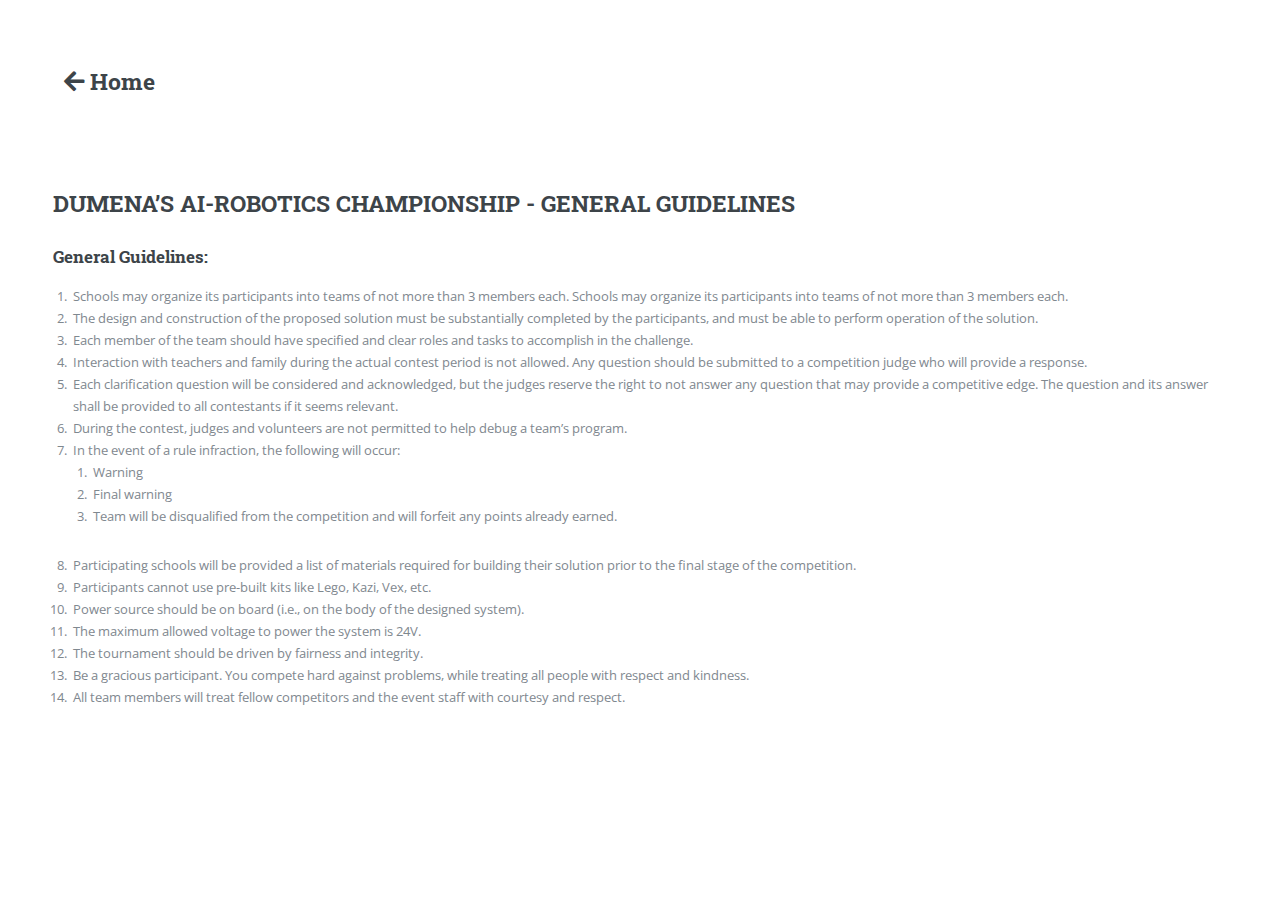
==== guidelines.html @ 5a7e819f "Add: Logo,instructions page, design," ====
<!DOCTYPE HTML>
<!--
	Editorial by HTML5 UP
	html5up.net | @ajlkn
	Free for personal and commercial use under the CCA 3.0 license (html5up.net/license)
-->
<html>
	<head>
		<title>Instructions</title>
		<meta charset="utf-8" />
		<meta name="viewport" content="width=device-width, initial-scale=1, user-scalable=no" />
		<link rel="stylesheet" href="assets/css/main.css" />
	</head>
	<body class="is-preload">

		<!-- Wrapper -->
			<div id="wrapper">

				<!-- Main -->
					<div id="main">
                        <a href="index.html"><h2 style="padding: 5%;"> <i class="fa fa-arrow-left" aria-hidden="true"></i>
                            Home </h2> </a>
						<div class="inner">

                            <h2> DUMENA’S AI-ROBOTICS CHAMPIONSHIP - GENERAL GUIDELINES </h2>

                            <h3> General Guidelines: </h3>

                            <ol>
                                <li>                            Schools may organize its participants into teams of not more than 3 members each.
                                    Schools may organize its participants into teams of not more than 3 members each.
                                </li>
                                <li>The design and construction of the proposed solution must be substantially completed by the participants, and must be able to perform operation of the solution.</li>
                                <li>                            Each member of the team should have specified and clear roles and tasks to accomplish in the challenge.</li>
                                <li>                            Interaction with teachers and family during the actual contest period is not allowed. Any question should be submitted to a competition judge who will provide a response.</li>
                                <li>                            Each clarification question will be considered and acknowledged, but the judges reserve the right to not answer any question that may provide a competitive edge. The question and its answer shall be provided to all contestants if it seems relevant.</li>
                                <li>                            During the contest, judges and volunteers are not permitted to help debug a team’s program.</li>
                                <li>In the event of a rule infraction, the following will occur:
<ol>
                                    <li>                            Warning</li>
                                    <li>                            Final warning</li>
                                    <li>                            Team will be disqualified from the competition and will forfeit any points already earned.</li>
</ol>

                                </li>
                                <li>                                Participating schools will be provided a list of materials required for building their solution prior to the final stage of the competition.</li>
                                <li>                                         Participants cannot use pre-built kits like Lego, Kazi, Vex, etc.</li>
                                <li>                                        Power source should be on board (i.e., on the body of the designed system).</li>
                                <li>                                        The maximum allowed voltage to power the system is 24V.</li>
                                <li>                                        The tournament should be driven by fairness and integrity.</li>
                                <li>                            Be a gracious participant. You compete hard against problems, while treating all people with respect and kindness.</li>
                                <li>                            All team members will treat fellow competitors and the event staff with courtesy and respect.</li>
                            </ol>


						</div>
					</div>


			</div>

		<!-- Scripts -->
			<script src="assets/js/jquery.min.js"></script>
			<script src="assets/js/browser.min.js"></script>
			<script src="assets/js/breakpoints.min.js"></script>
			<script src="assets/js/util.js"></script>
			<script src="assets/js/main.js"></script>

	</body>
</html>
---- assets/css/main.css ----
@import url(fontawesome-all.min.css);
@import url("https://fonts.googleapis.com/css?family=Open+Sans:400,600,400italic,600italic|Roboto+Slab:400,700");
/*
	Editorial by HTML5 UP
	html5up.net | @ajlkn
	Free for personal and commercial use under the CCA 3.0 license (html5up.net/license)
*/
html, body, div, span, applet, object,
iframe, h1, h2, h3, h4, h5, h6, p, blockquote,
pre, a, abbr, acronym, address, big, cite,
code, del, dfn, em, img, ins, kbd, q, s, samp,
small, strike, strong, sub, sup, tt, var, b,
u, i, center, dl, dt, dd, ol, ul, li, fieldset,
form, label, legend, table, caption, tbody,
tfoot, thead, tr, th, td, article, aside,
canvas, details, embed, figure, figcaption,
footer, header, hgroup, menu, nav, output, ruby,
section, summary, time, mark, audio, video {
  margin: 0;
  padding: 0;
  border: 0;
  font-size: 100%;
  font: inherit;
  vertical-align: baseline; }

article, aside, details, figcaption, figure,
footer, header, hgroup, menu, nav, section {
  display: block; }

body {
  line-height: 1; }

ol, ul {
  list-style: none; }

blockquote, q {
  quotes: none; }
  blockquote:before, blockquote:after, q:before, q:after {
    content: '';
    content: none; }

table {
  border-collapse: collapse;
  border-spacing: 0; }

body {
  -webkit-text-size-adjust: none; }

mark {
  background-color: transparent;
  color: inherit; }

input::-moz-focus-inner {
  border: 0;
  padding: 0; }

input, select, textarea {
  -moz-appearance: none;
  -webkit-appearance: none;
  -ms-appearance: none;
  appearance: none; }

/* Basic */
@-ms-viewport {
  width: device-width; }

body {
  -ms-overflow-style: scrollbar; }

@media screen and (max-width: 480px) {
  html, body {
    min-width: 320px; } }

html {
  box-sizing: border-box; }

*, *:before, *:after {
  box-sizing: inherit; }

body {
  background: #ffffff; }
  body.is-preload *, body.is-preload *:before, body.is-preload *:after, body.is-resizing *, body.is-resizing *:before, body.is-resizing *:after {
    -moz-animation: none !important;
    -webkit-animation: none !important;
    -ms-animation: none !important;
    animation: none !important;
    -moz-transition: none !important;
    -webkit-transition: none !important;
    -ms-transition: none !important;
    transition: none !important; }

/* Type */
body, input, select, textarea {
  color: #7f888f;
  font-family: "Open Sans", sans-serif;
  font-size: 13pt;
  font-weight: 400;
  line-height: 1.65; }
  @media screen and (max-width: 1680px) {
    body, input, select, textarea {
      font-size: 11pt; } }
  @media screen and (max-width: 1280px) {
    body, input, select, textarea {
      font-size: 10pt; } }
  @media screen and (max-width: 360px) {
    body, input, select, textarea {
      font-size: 9pt; } }

a {
  -moz-transition: color 0.2s ease-in-out, border-bottom-color 0.2s ease-in-out;
  -webkit-transition: color 0.2s ease-in-out, border-bottom-color 0.2s ease-in-out;
  -ms-transition: color 0.2s ease-in-out, border-bottom-color 0.2s ease-in-out;
  transition: color 0.2s ease-in-out, border-bottom-color 0.2s ease-in-out;
  border-bottom: dotted 1px;
  color: #f56a6a;
  text-decoration: none; }
  a:hover {
    border-bottom-color: #f56a6a;
    color: #f56a6a !important; }
    a:hover strong {
      color: inherit; }

strong, b {
  color: #3d4449;
  font-weight: 600; }

em, i {
  font-style: italic; }

p {
  margin: 0 0 2em 0; }

h1, h2, h3, h4, h5, h6 {
  color: #3d4449;
  font-family: "Roboto Slab", serif;
  font-weight: 700;
  line-height: 1.5;
  margin: 0 0 1em 0; }
  h1 a, h2 a, h3 a, h4 a, h5 a, h6 a {
    color: inherit;
    text-decoration: none;
    border-bottom: 0; }

h1 {
  font-size: 4em;
  margin: 0 0 0.5em 0;
  line-height: 1.3; }

h2 {
  font-size: 1.75em; }

h3 {
  font-size: 1.25em; }

h4 {
  font-size: 1.1em; }

h5 {
  font-size: 0.9em; }

h6 {
  font-size: 0.7em; }

@media screen and (max-width: 1680px) {
  h1 {
    font-size: 3.5em; } }

@media screen and (max-width: 980px) {
  h1 {
    font-size: 3.25em; } }

@media screen and (max-width: 736px) {
  h1 {
    font-size: 2em;
    line-height: 1.4; }
  h2 {
    font-size: 1.5em; } }

sub {
  font-size: 0.8em;
  position: relative;
  top: 0.5em; }

sup {
  font-size: 0.8em;
  position: relative;
  top: -0.5em; }

blockquote {
  border-left: solid 3px rgba(210, 215, 217, 0.75);
  font-style: italic;
  margin: 0 0 2em 0;
  padding: 0.5em 0 0.5em 2em; }

code {
  background: rgba(230, 235, 237, 0.25);
  border-radius: 0.375em;
  border: solid 1px rgba(210, 215, 217, 0.75);
  font-family: "Courier New", monospace;
  font-size: 0.9em;
  margin: 0 0.25em;
  padding: 0.25em 0.65em; }

pre {
  -webkit-overflow-scrolling: touch;
  font-family: "Courier New", monospace;
  font-size: 0.9em;
  margin: 0 0 2em 0; }
  pre code {
    display: block;
    line-height: 1.75;
    padding: 1em 1.5em;
    overflow-x: auto; }

hr {
  border: 0;
  border-bottom: solid 1px rgba(210, 215, 217, 0.75);
  margin: 2em 0; }
  hr.major {
    margin: 3em 0; }

.align-left {
  text-align: left; }

.align-center {
  text-align: center; }

.align-right {
  text-align: right; }

/* Row */
.row {
  display: flex;
  flex-wrap: wrap;
  box-sizing: border-box;
  align-items: stretch; }
  .row > * {
    box-sizing: border-box; }
  .row.gtr-uniform > * > :last-child {
    margin-bottom: 0; }
  .row.aln-left {
    justify-content: flex-start; }
  .row.aln-center {
    justify-content: center; }
  .row.aln-right {
    justify-content: flex-end; }
  .row.aln-top {
    align-items: flex-start; }
  .row.aln-middle {
    align-items: center; }
  .row.aln-bottom {
    align-items: flex-end; }
  .row > .imp {
    order: -1; }
  .row > .col-1 {
    width: 8.33333%; }
  .row > .off-1 {
    margin-left: 8.33333%; }
  .row > .col-2 {
    width: 16.66667%; }
  .row > .off-2 {
    margin-left: 16.66667%; }
  .row > .col-3 {
    width: 25%; }
  .row > .off-3 {
    margin-left: 25%; }
  .row > .col-4 {
    width: 33.33333%; }
  .row > .off-4 {
    margin-left: 33.33333%; }
  .row > .col-5 {
    width: 41.66667%; }
  .row > .off-5 {
    margin-left: 41.66667%; }
  .row > .col-6 {
    width: 50%; }
  .row > .off-6 {
    margin-left: 50%; }
  .row > .col-7 {
    width: 58.33333%; }
  .row > .off-7 {
    margin-left: 58.33333%; }
  .row > .col-8 {
    width: 66.66667%; }
  .row > .off-8 {
    margin-left: 66.66667%; }
  .row > .col-9 {
    width: 75%; }
  .row > .off-9 {
    margin-left: 75%; }
  .row > .col-10 {
    width: 83.33333%; }
  .row > .off-10 {
    margin-left: 83.33333%; }
  .row > .col-11 {
    width: 91.66667%; }
  .row > .off-11 {
    margin-left: 91.66667%; }
  .row > .col-12 {
    width: 100%; }
  .row > .off-12 {
    margin-left: 100%; }
  .row.gtr-0 {
    margin-top: 0;
    margin-left: 0em; }
    .row.gtr-0 > * {
      padding: 0 0 0 0em; }
    .row.gtr-0.gtr-uniform {
      margin-top: 0em; }
      .row.gtr-0.gtr-uniform > * {
        padding-top: 0em; }
  .row.gtr-25 {
    margin-top: 0;
    margin-left: -0.375em; }
    .row.gtr-25 > * {
      padding: 0 0 0 0.375em; }
    .row.gtr-25.gtr-uniform {
      margin-top: -0.375em; }
      .row.gtr-25.gtr-uniform > * {
        padding-top: 0.375em; }
  .row.gtr-50 {
    margin-top: 0;
    margin-left: -0.75em; }
    .row.gtr-50 > * {
      padding: 0 0 0 0.75em; }
    .row.gtr-50.gtr-uniform {
      margin-top: -0.75em; }
      .row.gtr-50.gtr-uniform > * {
        padding-top: 0.75em; }
  .row {
    margin-top: 0;
    margin-left: -1.5em; }
    .row > * {
      padding: 0 0 0 1.5em; }
    .row.gtr-uniform {
      margin-top: -1.5em; }
      .row.gtr-uniform > * {
        padding-top: 1.5em; }
  .row.gtr-150 {
    margin-top: 0;
    margin-left: -2.25em; }
    .row.gtr-150 > * {
      padding: 0 0 0 2.25em; }
    .row.gtr-150.gtr-uniform {
      margin-top: -2.25em; }
      .row.gtr-150.gtr-uniform > * {
        padding-top: 2.25em; }
  .row.gtr-200 {
    margin-top: 0;
    margin-left: -3em; }
    .row.gtr-200 > * {
      padding: 0 0 0 3em; }
    .row.gtr-200.gtr-uniform {
      margin-top: -3em; }
      .row.gtr-200.gtr-uniform > * {
        padding-top: 3em; }
  @media screen and (max-width: 1680px) {
    .row {
      display: flex;
      flex-wrap: wrap;
      box-sizing: border-box;
      align-items: stretch; }
      .row > * {
        box-sizing: border-box; }
      .row.gtr-uniform > * > :last-child {
        margin-bottom: 0; }
      .row.aln-left {
        justify-content: flex-start; }
      .row.aln-center {
        justify-content: center; }
      .row.aln-right {
        justify-content: flex-end; }
      .row.aln-top {
        align-items: flex-start; }
      .row.aln-middle {
        align-items: center; }
      .row.aln-bottom {
        align-items: flex-end; }
      .row > .imp-xlarge {
        order: -1; }
      .row > .col-1-xlarge {
        width: 8.33333%; }
      .row > .off-1-xlarge {
        margin-left: 8.33333%; }
      .row > .col-2-xlarge {
        width: 16.66667%; }
      .row > .off-2-xlarge {
        margin-left: 16.66667%; }
      .row > .col-3-xlarge {
        width: 25%; }
      .row > .off-3-xlarge {
        margin-left: 25%; }
      .row > .col-4-xlarge {
        width: 33.33333%; }
      .row > .off-4-xlarge {
        margin-left: 33.33333%; }
      .row > .col-5-xlarge {
        width: 41.66667%; }
      .row > .off-5-xlarge {
        margin-left: 41.66667%; }
      .row > .col-6-xlarge {
        width: 50%; }
      .row > .off-6-xlarge {
        margin-left: 50%; }
      .row > .col-7-xlarge {
        width: 58.33333%; }
      .row > .off-7-xlarge {
        margin-left: 58.33333%; }
      .row > .col-8-xlarge {
        width: 66.66667%; }
      .row > .off-8-xlarge {
        margin-left: 66.66667%; }
      .row > .col-9-xlarge {
        width: 75%; }
      .row > .off-9-xlarge {
        margin-left: 75%; }
      .row > .col-10-xlarge {
        width: 83.33333%; }
      .row > .off-10-xlarge {
        margin-left: 83.33333%; }
      .row > .col-11-xlarge {
        width: 91.66667%; }
      .row > .off-11-xlarge {
        margin-left: 91.66667%; }
      .row > .col-12-xlarge {
        width: 100%; }
      .row > .off-12-xlarge {
        margin-left: 100%; }
      .row.gtr-0 {
        margin-top: 0;
        margin-left: 0em; }
        .row.gtr-0 > * {
          padding: 0 0 0 0em; }
        .row.gtr-0.gtr-uniform {
          margin-top: 0em; }
          .row.gtr-0.gtr-uniform > * {
            padding-top: 0em; }
      .row.gtr-25 {
        margin-top: 0;
        margin-left: -0.375em; }
        .row.gtr-25 > * {
          padding: 0 0 0 0.375em; }
        .row.gtr-25.gtr-uniform {
          margin-top: -0.375em; }
          .row.gtr-25.gtr-uniform > * {
            padding-top: 0.375em; }
      .row.gtr-50 {
        margin-top: 0;
        margin-left: -0.75em; }
        .row.gtr-50 > * {
          padding: 0 0 0 0.75em; }
        .row.gtr-50.gtr-uniform {
          margin-top: -0.75em; }
          .row.gtr-50.gtr-uniform > * {
            padding-top: 0.75em; }
      .row {
        margin-top: 0;
        margin-left: -1.5em; }
        .row > * {
          padding: 0 0 0 1.5em; }
        .row.gtr-uniform {
          margin-top: -1.5em; }
          .row.gtr-uniform > * {
            padding-top: 1.5em; }
      .row.gtr-150 {
        margin-top: 0;
        margin-left: -2.25em; }
        .row.gtr-150 > * {
          padding: 0 0 0 2.25em; }
        .row.gtr-150.gtr-uniform {
          margin-top: -2.25em; }
          .row.gtr-150.gtr-uniform > * {
            padding-top: 2.25em; }
      .row.gtr-200 {
        margin-top: 0;
        margin-left: -3em; }
        .row.gtr-200 > * {
          padding: 0 0 0 3em; }
        .row.gtr-200.gtr-uniform {
          margin-top: -3em; }
          .row.gtr-200.gtr-uniform > * {
            padding-top: 3em; } }
  @media screen and (max-width: 1280px) {
    .row {
      display: flex;
      flex-wrap: wrap;
      box-sizing: border-box;
      align-items: stretch; }
      .row > * {
        box-sizing: border-box; }
      .row.gtr-uniform > * > :last-child {
        margin-bottom: 0; }
      .row.aln-left {
        justify-content: flex-start; }
      .row.aln-center {
        justify-content: center; }
      .row.aln-right {
        justify-content: flex-end; }
      .row.aln-top {
        align-items: flex-start; }
      .row.aln-middle {
        align-items: center; }
      .row.aln-bottom {
        align-items: flex-end; }
      .row > .imp-large {
        order: -1; }
      .row > .col-1-large {
        width: 8.33333%; }
      .row > .off-1-large {
        margin-left: 8.33333%; }
      .row > .col-2-large {
        width: 16.66667%; }
      .row > .off-2-large {
        margin-left: 16.66667%; }
      .row > .col-3-large {
        width: 25%; }
      .row > .off-3-large {
        margin-left: 25%; }
      .row > .col-4-large {
        width: 33.33333%; }
      .row > .off-4-large {
        margin-left: 33.33333%; }
      .row > .col-5-large {
        width: 41.66667%; }
      .row > .off-5-large {
        margin-left: 41.66667%; }
      .row > .col-6-large {
        width: 50%; }
      .row > .off-6-large {
        margin-left: 50%; }
      .row > .col-7-large {
        width: 58.33333%; }
      .row > .off-7-large {
        margin-left: 58.33333%; }
      .row > .col-8-large {
        width: 66.66667%; }
      .row > .off-8-large {
        margin-left: 66.66667%; }
      .row > .col-9-large {
        width: 75%; }
      .row > .off-9-large {
        margin-left: 75%; }
      .row > .col-10-large {
        width: 83.33333%; }
      .row > .off-10-large {
        margin-left: 83.33333%; }
      .row > .col-11-large {
        width: 91.66667%; }
      .row > .off-11-large {
        margin-left: 91.66667%; }
      .row > .col-12-large {
        width: 100%; }
      .row > .off-12-large {
        margin-left: 100%; }
      .row.gtr-0 {
        margin-top: 0;
        margin-left: 0em; }
        .row.gtr-0 > * {
          padding: 0 0 0 0em; }
        .row.gtr-0.gtr-uniform {
          margin-top: 0em; }
          .row.gtr-0.gtr-uniform > * {
            padding-top: 0em; }
      .row.gtr-25 {
        margin-top: 0;
        margin-left: -0.375em; }
        .row.gtr-25 > * {
          padding: 0 0 0 0.375em; }
        .row.gtr-25.gtr-uniform {
          margin-top: -0.375em; }
          .row.gtr-25.gtr-uniform > * {
            padding-top: 0.375em; }
      .row.gtr-50 {
        margin-top: 0;
        margin-left: -0.75em; }
        .row.gtr-50 > * {
          padding: 0 0 0 0.75em; }
        .row.gtr-50.gtr-uniform {
          margin-top: -0.75em; }
          .row.gtr-50.gtr-uniform > * {
            padding-top: 0.75em; }
      .row {
        margin-top: 0;
        margin-left: -1.5em; }
        .row > * {
          padding: 0 0 0 1.5em; }
        .row.gtr-uniform {
          margin-top: -1.5em; }
          .row.gtr-uniform > * {
            padding-top: 1.5em; }
      .row.gtr-150 {
        margin-top: 0;
        margin-left: -2.25em; }
        .row.gtr-150 > * {
          padding: 0 0 0 2.25em; }
        .row.gtr-150.gtr-uniform {
          margin-top: -2.25em; }
          .row.gtr-150.gtr-uniform > * {
            padding-top: 2.25em; }
      .row.gtr-200 {
        margin-top: 0;
        margin-left: -3em; }
        .row.gtr-200 > * {
          padding: 0 0 0 3em; }
        .row.gtr-200.gtr-uniform {
          margin-top: -3em; }
          .row.gtr-200.gtr-uniform > * {
            padding-top: 3em; } }
  @media screen and (max-width: 980px) {
    .row {
      display: flex;
      flex-wrap: wrap;
      box-sizing: border-box;
      align-items: stretch; }
      .row > * {
        box-sizing: border-box; }
      .row.gtr-uniform > * > :last-child {
        margin-bottom: 0; }
      .row.aln-left {
        justify-content: flex-start; }
      .row.aln-center {
        justify-content: center; }
      .row.aln-right {
        justify-content: flex-end; }
      .row.aln-top {
        align-items: flex-start; }
      .row.aln-middle {
        align-items: center; }
      .row.aln-bottom {
        align-items: flex-end; }
      .row > .imp-medium {
        order: -1; }
      .row > .col-1-medium {
        width: 8.33333%; }
      .row > .off-1-medium {
        margin-left: 8.33333%; }
      .row > .col-2-medium {
        width: 16.66667%; }
      .row > .off-2-medium {
        margin-left: 16.66667%; }
      .row > .col-3-medium {
        width: 25%; }
      .row > .off-3-medium {
        margin-left: 25%; }
      .row > .col-4-medium {
        width: 33.33333%; }
      .row > .off-4-medium {
        margin-left: 33.33333%; }
      .row > .col-5-medium {
        width: 41.66667%; }
      .row > .off-5-medium {
        margin-left: 41.66667%; }
      .row > .col-6-medium {
        width: 50%; }
      .row > .off-6-medium {
        margin-left: 50%; }
      .row > .col-7-medium {
        width: 58.33333%; }
      .row > .off-7-medium {
        margin-left: 58.33333%; }
      .row > .col-8-medium {
        width: 66.66667%; }
      .row > .off-8-medium {
        margin-left: 66.66667%; }
      .row > .col-9-medium {
        width: 75%; }
      .row > .off-9-medium {
        margin-left: 75%; }
      .row > .col-10-medium {
        width: 83.33333%; }
      .row > .off-10-medium {
        margin-left: 83.33333%; }
      .row > .col-11-medium {
        width: 91.66667%; }
      .row > .off-11-medium {
        margin-left: 91.66667%; }
      .row > .col-12-medium {
        width: 100%; }
      .row > .off-12-medium {
        margin-left: 100%; }
      .row.gtr-0 {
        margin-top: 0;
        margin-left: 0em; }
        .row.gtr-0 > * {
          padding: 0 0 0 0em; }
        .row.gtr-0.gtr-uniform {
          margin-top: 0em; }
          .row.gtr-0.gtr-uniform > * {
            padding-top: 0em; }
      .row.gtr-25 {
        margin-top: 0;
        margin-left: -0.375em; }
        .row.gtr-25 > * {
          padding: 0 0 0 0.375em; }
        .row.gtr-25.gtr-uniform {
          margin-top: -0.375em; }
          .row.gtr-25.gtr-uniform > * {
            padding-top: 0.375em; }
      .row.gtr-50 {
        margin-top: 0;
        margin-left: -0.75em; }
        .row.gtr-50 > * {
          padding: 0 0 0 0.75em; }
        .row.gtr-50.gtr-uniform {
          margin-top: -0.75em; }
          .row.gtr-50.gtr-uniform > * {
            padding-top: 0.75em; }
      .row {
        margin-top: 0;
        margin-left: -1.5em; }
        .row > * {
          padding: 0 0 0 1.5em; }
        .row.gtr-uniform {
          margin-top: -1.5em; }
          .row.gtr-uniform > * {
            padding-top: 1.5em; }
      .row.gtr-150 {
        margin-top: 0;
        margin-left: -2.25em; }
        .row.gtr-150 > * {
          padding: 0 0 0 2.25em; }
        .row.gtr-150.gtr-uniform {
          margin-top: -2.25em; }
          .row.gtr-150.gtr-uniform > * {
            padding-top: 2.25em; }
      .row.gtr-200 {
        margin-top: 0;
        margin-left: -3em; }
        .row.gtr-200 > * {
          padding: 0 0 0 3em; }
        .row.gtr-200.gtr-uniform {
          margin-top: -3em; }
          .row.gtr-200.gtr-uniform > * {
            padding-top: 3em; } }
  @media screen and (max-width: 736px) {
    .row {
      display: flex;
      flex-wrap: wrap;
      box-sizing: border-box;
      align-items: stretch; }
      .row > * {
        box-sizing: border-box; }
      .row.gtr-uniform > * > :last-child {
        margin-bottom: 0; }
      .row.aln-left {
        justify-content: flex-start; }
      .row.aln-center {
        justify-content: center; }
      .row.aln-right {
        justify-content: flex-end; }
      .row.aln-top {
        align-items: flex-start; }
      .row.aln-middle {
        align-items: center; }
      .row.aln-bottom {
        align-items: flex-end; }
      .row > .imp-small {
        order: -1; }
      .row > .col-1-small {
        width: 8.33333%; }
      .row > .off-1-small {
        margin-left: 8.33333%; }
      .row > .col-2-small {
        width: 16.66667%; }
      .row > .off-2-small {
        margin-left: 16.66667%; }
      .row > .col-3-small {
        width: 25%; }
      .row > .off-3-small {
        margin-left: 25%; }
      .row > .col-4-small {
        width: 33.33333%; }
      .row > .off-4-small {
        margin-left: 33.33333%; }
      .row > .col-5-small {
        width: 41.66667%; }
      .row > .off-5-small {
        margin-left: 41.66667%; }
      .row > .col-6-small {
        width: 50%; }
      .row > .off-6-small {
        margin-left: 50%; }
      .row > .col-7-small {
        width: 58.33333%; }
      .row > .off-7-small {
        margin-left: 58.33333%; }
      .row > .col-8-small {
        width: 66.66667%; }
      .row > .off-8-small {
        margin-left: 66.66667%; }
      .row > .col-9-small {
        width: 75%; }
      .row > .off-9-small {
        margin-left: 75%; }
      .row > .col-10-small {
        width: 83.33333%; }
      .row > .off-10-small {
        margin-left: 83.33333%; }
      .row > .col-11-small {
        width: 91.66667%; }
      .row > .off-11-small {
        margin-left: 91.66667%; }
      .row > .col-12-small {
        width: 100%; }
      .row > .off-12-small {
        margin-left: 100%; }
      .row.gtr-0 {
        margin-top: 0;
        margin-left: 0em; }
        .row.gtr-0 > * {
          padding: 0 0 0 0em; }
        .row.gtr-0.gtr-uniform {
          margin-top: 0em; }
          .row.gtr-0.gtr-uniform > * {
            padding-top: 0em; }
      .row.gtr-25 {
        margin-top: 0;
        margin-left: -0.375em; }
        .row.gtr-25 > * {
          padding: 0 0 0 0.375em; }
        .row.gtr-25.gtr-uniform {
          margin-top: -0.375em; }
          .row.gtr-25.gtr-uniform > * {
            padding-top: 0.375em; }
      .row.gtr-50 {
        margin-top: 0;
        margin-left: -0.75em; }
        .row.gtr-50 > * {
          padding: 0 0 0 0.75em; }
        .row.gtr-50.gtr-uniform {
          margin-top: -0.75em; }
          .row.gtr-50.gtr-uniform > * {
            padding-top: 0.75em; }
      .row {
        margin-top: 0;
        margin-left: -1.5em; }
        .row > * {
          padding: 0 0 0 1.5em; }
        .row.gtr-uniform {
          margin-top: -1.5em; }
          .row.gtr-uniform > * {
            padding-top: 1.5em; }
      .row.gtr-150 {
        margin-top: 0;
        margin-left: -2.25em; }
        .row.gtr-150 > * {
          padding: 0 0 0 2.25em; }
        .row.gtr-150.gtr-uniform {
          margin-top: -2.25em; }
          .row.gtr-150.gtr-uniform > * {
            padding-top: 2.25em; }
      .row.gtr-200 {
        margin-top: 0;
        margin-left: -3em; }
        .row.gtr-200 > * {
          padding: 0 0 0 3em; }
        .row.gtr-200.gtr-uniform {
          margin-top: -3em; }
          .row.gtr-200.gtr-uniform > * {
            padding-top: 3em; } }
  @media screen and (max-width: 480px) {
    .row {
      display: flex;
      flex-wrap: wrap;
      box-sizing: border-box;
      align-items: stretch; }
      .row > * {
        box-sizing: border-box; }
      .row.gtr-uniform > * > :last-child {
        margin-bottom: 0; }
      .row.aln-left {
        justify-content: flex-start; }
      .row.aln-center {
        justify-content: center; }
      .row.aln-right {
        justify-content: flex-end; }
      .row.aln-top {
        align-items: flex-start; }
      .row.aln-middle {
        align-items: center; }
      .row.aln-bottom {
        align-items: flex-end; }
      .row > .imp-xsmall {
        order: -1; }
      .row > .col-1-xsmall {
        width: 8.33333%; }
      .row > .off-1-xsmall {
        margin-left: 8.33333%; }
      .row > .col-2-xsmall {
        width: 16.66667%; }
      .row > .off-2-xsmall {
        margin-left: 16.66667%; }
      .row > .col-3-xsmall {
        width: 25%; }
      .row > .off-3-xsmall {
        margin-left: 25%; }
      .row > .col-4-xsmall {
        width: 33.33333%; }
      .row > .off-4-xsmall {
        margin-left: 33.33333%; }
      .row > .col-5-xsmall {
        width: 41.66667%; }
      .row > .off-5-xsmall {
        margin-left: 41.66667%; }
      .row > .col-6-xsmall {
        width: 50%; }
      .row > .off-6-xsmall {
        margin-left: 50%; }
      .row > .col-7-xsmall {
        width: 58.33333%; }
      .row > .off-7-xsmall {
        margin-left: 58.33333%; }
      .row > .col-8-xsmall {
        width: 66.66667%; }
      .row > .off-8-xsmall {
        margin-left: 66.66667%; }
      .row > .col-9-xsmall {
        width: 75%; }
      .row > .off-9-xsmall {
        margin-left: 75%; }
      .row > .col-10-xsmall {
        width: 83.33333%; }
      .row > .off-10-xsmall {
        margin-left: 83.33333%; }
      .row > .col-11-xsmall {
        width: 91.66667%; }
      .row > .off-11-xsmall {
        margin-left: 91.66667%; }
      .row > .col-12-xsmall {
        width: 100%; }
      .row > .off-12-xsmall {
        margin-left: 100%; }
      .row.gtr-0 {
        margin-top: 0;
        margin-left: 0em; }
        .row.gtr-0 > * {
          padding: 0 0 0 0em; }
        .row.gtr-0.gtr-uniform {
          margin-top: 0em; }
          .row.gtr-0.gtr-uniform > * {
            padding-top: 0em; }
      .row.gtr-25 {
        margin-top: 0;
        margin-left: -0.375em; }
        .row.gtr-25 > * {
          padding: 0 0 0 0.375em; }
        .row.gtr-25.gtr-uniform {
          margin-top: -0.375em; }
          .row.gtr-25.gtr-uniform > * {
            padding-top: 0.375em; }
      .row.gtr-50 {
        margin-top: 0;
        margin-left: -0.75em; }
        .row.gtr-50 > * {
          padding: 0 0 0 0.75em; }
        .row.gtr-50.gtr-uniform {
          margin-top: -0.75em; }
          .row.gtr-50.gtr-uniform > * {
            padding-top: 0.75em; }
      .row {
        margin-top: 0;
        margin-left: -1.5em; }
        .row > * {
          padding: 0 0 0 1.5em; }
        .row.gtr-uniform {
          margin-top: -1.5em; }
          .row.gtr-uniform > * {
            padding-top: 1.5em; }
      .row.gtr-150 {
        margin-top: 0;
        margin-left: -2.25em; }
        .row.gtr-150 > * {
          padding: 0 0 0 2.25em; }
        .row.gtr-150.gtr-uniform {
          margin-top: -2.25em; }
          .row.gtr-150.gtr-uniform > * {
            padding-top: 2.25em; }
      .row.gtr-200 {
        margin-top: 0;
        margin-left: -3em; }
        .row.gtr-200 > * {
          padding: 0 0 0 3em; }
        .row.gtr-200.gtr-uniform {
          margin-top: -3em; }
          .row.gtr-200.gtr-uniform > * {
            padding-top: 3em; } }

/* Section/Article */
section.special, article.special {
  text-align: center; }

header p {
  font-family: "Roboto Slab", serif;
  font-size: 1em;
  font-weight: 400;
  letter-spacing: 0.075em;
  margin-top: -0.5em;
  text-transform: uppercase; }

header.major > :last-child {
  border-bottom: solid 3px #f56a6a;
  display: inline-block;
  margin: 0 0 2em 0;
  padding: 0 0.75em 0.5em 0; }

header.main > :last-child {
  margin: 0 0 1em 0; }

/* Form */
form {
  margin: 0 0 2em 0; }

label {
  color: #3d4449;
  display: block;
  font-size: 0.9em;
  font-weight: 600;
  margin: 0 0 1em 0; }

input[type="text"],
input[type="password"],
input[type="email"],
input[type="tel"],
input[type="search"],
input[type="url"],
select,
textarea {
  -moz-appearance: none;
  -webkit-appearance: none;
  -ms-appearance: none;
  appearance: none;
  background: #ffffff;
  border-radius: 0.375em;
  border: none;
  border: solid 1px rgba(210, 215, 217, 0.75);
  color: inherit;
  display: block;
  outline: 0;
  padding: 0 1em;
  text-decoration: none;
  width: 100%; }
  input[type="text"]:invalid,
  input[type="password"]:invalid,
  input[type="email"]:invalid,
  input[type="tel"]:invalid,
  input[type="search"]:invalid,
  input[type="url"]:invalid,
  select:invalid,
  textarea:invalid {
    box-shadow: none; }
  input[type="text"]:focus,
  input[type="password"]:focus,
  input[type="email"]:focus,
  input[type="tel"]:focus,
  input[type="search"]:focus,
  input[type="url"]:focus,
  select:focus,
  textarea:focus {
    border-color: #f56a6a;
    box-shadow: 0 0 0 1px #f56a6a; }

select {
  background-image: url("data:image/svg+xml;charset=utf8,%3Csvg xmlns='http://www.w3.org/2000/svg' width='40' height='40' preserveAspectRatio='none' viewBox='0 0 40 40'%3E%3Cpath d='M9.4,12.3l10.4,10.4l10.4-10.4c0.2-0.2,0.5-0.4,0.9-0.4c0.3,0,0.6,0.1,0.9,0.4l3.3,3.3c0.2,0.2,0.4,0.5,0.4,0.9 c0,0.4-0.1,0.6-0.4,0.9L20.7,31.9c-0.2,0.2-0.5,0.4-0.9,0.4c-0.3,0-0.6-0.1-0.9-0.4L4.3,17.3c-0.2-0.2-0.4-0.5-0.4-0.9 c0-0.4,0.1-0.6,0.4-0.9l3.3-3.3c0.2-0.2,0.5-0.4,0.9-0.4S9.1,12.1,9.4,12.3z' fill='rgba(210, 215, 217, 0.75)' /%3E%3C/svg%3E");
  background-size: 1.25em;
  background-repeat: no-repeat;
  background-position: calc(100% - 1em) center;
  height: 2.75em;
  padding-right: 2.75em;
  text-overflow: ellipsis; }
  select option {
    color: #3d4449;
    background: #ffffff; }
  select:focus::-ms-value {
    background-color: transparent; }
  select::-ms-expand {
    display: none; }

input[type="text"],
input[type="password"],
input[type="email"],
input[type="tel"],
input[type="search"],
input[type="url"],
select {
  height: 2.75em; }

textarea {
  padding: 0.75em 1em; }

input[type="checkbox"],
input[type="radio"] {
  -moz-appearance: none;
  -webkit-appearance: none;
  -ms-appearance: none;
  appearance: none;
  display: block;
  float: left;
  margin-right: -2em;
  opacity: 0;
  width: 1em;
  z-index: -1; }
  input[type="checkbox"] + label,
  input[type="radio"] + label {
    text-decoration: none;
    color: #7f888f;
    cursor: pointer;
    display: inline-block;
    font-size: 1em;
    font-weight: 400;
    padding-left: 2.4em;
    padding-right: 0.75em;
    position: relative; }
    input[type="checkbox"] + label:before,
    input[type="radio"] + label:before {
      -moz-osx-font-smoothing: grayscale;
      -webkit-font-smoothing: antialiased;
      display: inline-block;
      font-style: normal;
      font-variant: normal;
      text-rendering: auto;
      line-height: 1;
      text-transform: none !important;
      font-family: 'Font Awesome 5 Free';
      font-weight: 900; }
    input[type="checkbox"] + label:before,
    input[type="radio"] + label:before {
      background: #ffffff;
      border-radius: 0.375em;
      border: solid 1px rgba(210, 215, 217, 0.75);
      content: '';
      display: inline-block;
      font-size: 0.8em;
      height: 2.0625em;
      left: 0;
      line-height: 2.0625em;
      position: absolute;
      text-align: center;
      top: 0;
      width: 2.0625em; }
  input[type="checkbox"]:checked + label:before,
  input[type="radio"]:checked + label:before {
    background: #3d4449;
    border-color: #3d4449;
    color: #ffffff;
    content: '\f00c'; }
  input[type="checkbox"]:focus + label:before,
  input[type="radio"]:focus + label:before {
    border-color: #f56a6a;
    box-shadow: 0 0 0 1px #f56a6a; }

input[type="checkbox"] + label:before {
  border-radius: 0.375em; }

input[type="radio"] + label:before {
  border-radius: 100%; }

::-webkit-input-placeholder {
  color: #9fa3a6 !important;
  opacity: 1.0; }

:-moz-placeholder {
  color: #9fa3a6 !important;
  opacity: 1.0; }

::-moz-placeholder {
  color: #9fa3a6 !important;
  opacity: 1.0; }

:-ms-input-placeholder {
  color: #9fa3a6 !important;
  opacity: 1.0; }

/* Box */
.box {
  border-radius: 0.375em;
  border: solid 1px rgba(210, 215, 217, 0.75);
  margin-bottom: 2em;
  padding: 1.5em; }
  .box > :last-child,
  .box > :last-child > :last-child,
  .box > :last-child > :last-child > :last-child {
    margin-bottom: 0; }
  .box.alt {
    border: 0;
    border-radius: 0;
    padding: 0; }

/* Icon */
.icon {
  text-decoration: none;
  border-bottom: none;
  position: relative; }
  .icon:before {
    -moz-osx-font-smoothing: grayscale;
    -webkit-font-smoothing: antialiased;
    display: inline-block;
    font-style: normal;
    font-variant: normal;
    text-rendering: auto;
    line-height: 1;
    text-transform: none !important;
    font-family: 'Font Awesome 5 Free';
    font-weight: 400; }
  .icon > .label {
    display: none; }
  .icon:before {
    line-height: inherit; }
  .icon.solid:before {
    font-weight: 900; }
  .icon.brands:before {
    font-family: 'Font Awesome 5 Brands'; }

/* Image */
.image {
  border-radius: 0.375em;
  border: 0;
  display: inline-block;
  position: relative; }
  .image img {
    border-radius: 0.375em;
    display: block; }
  .image.left, .image.right {
    max-width: 40%; }
    .image.left img, .image.right img {
      width: 100%; }
  .image.left {
    float: left;
    padding: 0 1.5em 1em 0;
    top: 0.25em; }
  .image.right {
    float: right;
    padding: 0 0 1em 1.5em;
    top: 0.25em; }
  .image.fit {
    display: block;
    margin: 0 0 2em 0;
    width: 100%; }
    .image.fit img {
      width: 100%; }
  .image.main {
    display: block;
    margin: 0 0 3em 0;
    width: 100%; }
    .image.main img {
      width: 100%; }

a.image {
  overflow: hidden; }
  a.image img {
    -moz-transition: -moz-transform 0.2s ease;
    -webkit-transition: -webkit-transform 0.2s ease;
    -ms-transition: -ms-transform 0.2s ease;
    transition: transform 0.2s ease; }
  a.image:hover img {
    -moz-transform: scale(1.075);
    -webkit-transform: scale(1.075);
    -ms-transform: scale(1.075);
    transform: scale(1.075); }

/* List */
ol {
  list-style: decimal;
  margin: 0 0 2em 0;
  padding-left: 1.25em; }
  ol li {
    padding-left: 0.25em; }

ul {
  list-style: disc;
  margin: 0 0 2em 0;
  padding-left: 1em; }
  ul li {
    padding-left: 0.5em; }
  ul.alt {
    list-style: none;
    padding-left: 0; }
    ul.alt li {
      border-top: solid 1px rgba(210, 215, 217, 0.75);
      padding: 0.5em 0; }
      ul.alt li:first-child {
        border-top: 0;
        padding-top: 0; }

dl {
  margin: 0 0 2em 0; }
  dl dt {
    display: block;
    font-weight: 600;
    margin: 0 0 1em 0; }
  dl dd {
    margin-left: 2em; }

/* Actions */
ul.actions {
  display: -moz-flex;
  display: -webkit-flex;
  display: -ms-flex;
  display: flex;
  cursor: default;
  list-style: none;
  margin-left: -1em;
  padding-left: 0; }
  ul.actions li {
    padding: 0 0 0 1em;
    vertical-align: middle; }
  ul.actions.special {
    -moz-justify-content: center;
    -webkit-justify-content: center;
    -ms-justify-content: center;
    justify-content: center;
    width: 100%;
    margin-left: 0; }
    ul.actions.special li:first-child {
      padding-left: 0; }
  ul.actions.stacked {
    -moz-flex-direction: column;
    -webkit-flex-direction: column;
    -ms-flex-direction: column;
    flex-direction: column;
    margin-left: 0; }
    ul.actions.stacked li {
      padding: 1.3em 0 0 0; }
      ul.actions.stacked li:first-child {
        padding-top: 0; }
  ul.actions.fit {
    width: calc(100% + 1em); }
    ul.actions.fit li {
      -moz-flex-grow: 1;
      -webkit-flex-grow: 1;
      -ms-flex-grow: 1;
      flex-grow: 1;
      -moz-flex-shrink: 1;
      -webkit-flex-shrink: 1;
      -ms-flex-shrink: 1;
      flex-shrink: 1;
      width: 100%; }
      ul.actions.fit li > * {
        width: 100%; }
    ul.actions.fit.stacked {
      width: 100%; }

/* Icons */
ul.icons {
  cursor: default;
  list-style: none;
  padding-left: 0; }
  ul.icons li {
    display: inline-block;
    padding: 0 1em 0 0; }
    ul.icons li:last-child {
      padding-right: 0; }
    ul.icons li .icon {
      color: inherit; }
      ul.icons li .icon:before {
        font-size: 1.25em; }

/* Contact */
ul.contact {
  list-style: none;
  padding: 0; }
  ul.contact li {
    text-decoration: none;
    border-top: solid 1px rgba(210, 215, 217, 0.75);
    margin: 1.5em 0 0 0;
    padding: 1.5em 0 0 3em;
    position: relative; }
    ul.contact li:before {
      -moz-osx-font-smoothing: grayscale;
      -webkit-font-smoothing: antialiased;
      display: inline-block;
      font-style: normal;
      font-variant: normal;
      text-rendering: auto;
      line-height: 1;
      text-transform: none !important;
      font-family: 'Font Awesome 5 Free';
      font-weight: 400; }
    ul.contact li:before {
      color: #f56a6a;
      display: inline-block;
      font-size: 1.5em;
      height: 1.125em;
      left: 0;
      line-height: 1.125em;
      position: absolute;
      text-align: center;
      top: 1em;
      width: 1.5em; }
    ul.contact li:first-child {
      border-top: 0;
      margin-top: 0;
      padding-top: 0; }
      ul.contact li:first-child:before {
        top: 0; }
    ul.contact li a {
      color: inherit; }

/* Pagination */
ul.pagination {
  cursor: default;
  list-style: none;
  padding-left: 0; }
  ul.pagination li {
    display: inline-block;
    padding-left: 0;
    vertical-align: middle; }
    ul.pagination li > .page {
      -moz-transition: background-color 0.2s ease-in-out, color 0.2s ease-in-out;
      -webkit-transition: background-color 0.2s ease-in-out, color 0.2s ease-in-out;
      -ms-transition: background-color 0.2s ease-in-out, color 0.2s ease-in-out;
      transition: background-color 0.2s ease-in-out, color 0.2s ease-in-out;
      border-bottom: 0;
      border-radius: 0.375em;
      display: inline-block;
      font-size: 0.8em;
      font-weight: 600;
      height: 2em;
      line-height: 2em;
      margin: 0 0.125em;
      min-width: 2em;
      padding: 0 0.5em;
      text-align: center; }
      ul.pagination li > .page.active {
        background-color: #f56a6a;
        color: #ffffff !important; }
        ul.pagination li > .page.active:hover {
          background-color: #f67878; }
        ul.pagination li > .page.active:active {
          background-color: #f45c5c; }
    ul.pagination li:first-child {
      padding-right: 0.75em; }
    ul.pagination li:last-child {
      padding-left: 0.75em; }
  @media screen and (max-width: 480px) {
    ul.pagination li:nth-child(n+2):nth-last-child(n+2) {
      display: none; }
    ul.pagination li:first-child {
      padding-right: 0; } }

/* Table */
.table-wrapper {
  -webkit-overflow-scrolling: touch;
  overflow-x: auto; }

table {
  margin: 0 0 2em 0;
  width: 100%; }
  table tbody tr {
    border: solid 1px rgba(210, 215, 217, 0.75);
    border-left: 0;
    border-right: 0; }
    table tbody tr:nth-child(2n + 1) {
      background-color: rgba(230, 235, 237, 0.25); }
  table td {
    padding: 0.75em 0.75em; }
  table th {
    color: #3d4449;
    font-size: 0.9em;
    font-weight: 600;
    padding: 0 0.75em 0.75em 0.75em;
    text-align: left; }
  table thead {
    border-bottom: solid 2px rgba(210, 215, 217, 0.75); }
  table tfoot {
    border-top: solid 2px rgba(210, 215, 217, 0.75); }
  table.alt {
    border-collapse: separate; }
    table.alt tbody tr td {
      border: solid 1px rgba(210, 215, 217, 0.75);
      border-left-width: 0;
      border-top-width: 0; }
      table.alt tbody tr td:first-child {
        border-left-width: 1px; }
    table.alt tbody tr:first-child td {
      border-top-width: 1px; }
    table.alt thead {
      border-bottom: 0; }
    table.alt tfoot {
      border-top: 0; }

/* Button */
input[type="submit"],
input[type="reset"],
input[type="button"],
button,
.button {
  -moz-appearance: none;
  -webkit-appearance: none;
  -ms-appearance: none;
  appearance: none;
  -moz-transition: background-color 0.2s ease-in-out, color 0.2s ease-in-out;
  -webkit-transition: background-color 0.2s ease-in-out, color 0.2s ease-in-out;
  -ms-transition: background-color 0.2s ease-in-out, color 0.2s ease-in-out;
  transition: background-color 0.2s ease-in-out, color 0.2s ease-in-out;
  background-color: transparent;
  border-radius: 0.375em;
  border: 0;
  box-shadow: inset 0 0 0 2px #f56a6a;
  color: #f56a6a !important;
  cursor: pointer;
  display: inline-block;
  font-family: "Roboto Slab", serif;
  font-size: 0.8em;
  font-weight: 700;
  height: 3.5em;
  letter-spacing: 0.075em;
  line-height: 3.5em;
  padding: 0 2.25em;
  text-align: center;
  text-decoration: none;
  text-transform: uppercase;
  white-space: nowrap; }
  input[type="submit"]:hover,
  input[type="reset"]:hover,
  input[type="button"]:hover,
  button:hover,
  .button:hover {
    background-color: rgba(245, 106, 106, 0.05); }
  input[type="submit"]:active,
  input[type="reset"]:active,
  input[type="button"]:active,
  button:active,
  .button:active {
    background-color: rgba(245, 106, 106, 0.15); }
  input[type="submit"].icon:before,
  input[type="reset"].icon:before,
  input[type="button"].icon:before,
  button.icon:before,
  .button.icon:before {
    margin-right: 0.5em; }
  input[type="submit"].fit,
  input[type="reset"].fit,
  input[type="button"].fit,
  button.fit,
  .button.fit {
    width: 100%; }
  input[type="submit"].small,
  input[type="reset"].small,
  input[type="button"].small,
  button.small,
  .button.small {
    font-size: 0.6em; }
  input[type="submit"].large,
  input[type="reset"].large,
  input[type="button"].large,
  button.large,
  .button.large {
    font-size: 1em;
    height: 3.65em;
    line-height: 3.65em; }
  input[type="submit"].primary,
  input[type="reset"].primary,
  input[type="button"].primary,
  button.primary,
  .button.primary {
    background-color: #f56a6a;
    box-shadow: none;
    color: #ffffff !important; }
    input[type="submit"].primary:hover,
    input[type="reset"].primary:hover,
    input[type="button"].primary:hover,
    button.primary:hover,
    .button.primary:hover {
      background-color: #f67878; }
    input[type="submit"].primary:active,
    input[type="reset"].primary:active,
    input[type="button"].primary:active,
    button.primary:active,
    .button.primary:active {
      background-color: #f45c5c; }
  input[type="submit"].disabled, input[type="submit"]:disabled,
  input[type="reset"].disabled,
  input[type="reset"]:disabled,
  input[type="button"].disabled,
  input[type="button"]:disabled,
  button.disabled,
  button:disabled,
  .button.disabled,
  .button:disabled {
    pointer-events: none;
    opacity: 0.25; }

/* Mini Posts */
.mini-posts article {
  border-top: solid 1px rgba(210, 215, 217, 0.75);
  margin-top: 2em;
  padding-top: 2em; }
  .mini-posts article .image {
    display: block;
    margin: 0 0 1.5em 0; }
    .mini-posts article .image img {
      display: block;
      width: 100%; }
  .mini-posts article:first-child {
    border-top: 0;
    margin-top: 0;
    padding-top: 0; }

/* Features */
.features {
  display: -moz-flex;
  display: -webkit-flex;
  display: -ms-flex;
  display: flex;
  -moz-flex-wrap: wrap;
  -webkit-flex-wrap: wrap;
  -ms-flex-wrap: wrap;
  flex-wrap: wrap;
  margin: 0 0 2em -3em;
  width: calc(100% + 3em); }
  .features article {
    -moz-align-items: center;
    -webkit-align-items: center;
    -ms-align-items: center;
    align-items: center;
    display: -moz-flex;
    display: -webkit-flex;
    display: -ms-flex;
    display: flex;
    margin: 0 0 3em 3em;
    position: relative;
    width: calc(50% - 3em); }
    .features article:nth-child(2n - 1) {
      margin-right: 1.5em; }
    .features article:nth-child(2n) {
      margin-left: 1.5em; }
    .features article:nth-last-child(1), .features article:nth-last-child(2) {
      margin-bottom: 0; }
    .features article .icon {
      -moz-flex-grow: 0;
      -webkit-flex-grow: 0;
      -ms-flex-grow: 0;
      flex-grow: 0;
      -moz-flex-shrink: 0;
      -webkit-flex-shrink: 0;
      -ms-flex-shrink: 0;
      flex-shrink: 0;
      display: block;
      height: 10em;
      line-height: 10em;
      margin: 0 2em 0 0;
      text-align: center;
      width: 10em; }
      .features article .icon:before {
        color: #f56a6a;
        font-size: 2.75rem;
        position: relative;
        top: 0.05em; }
      .features article .icon:after {
        -moz-transform: rotate(45deg);
        -webkit-transform: rotate(45deg);
        -ms-transform: rotate(45deg);
        transform: rotate(45deg);
        border-radius: 0.25rem;
        border: solid 2px rgba(210, 215, 217, 0.75);
        content: '';
        display: block;
        height: 7em;
        left: 50%;
        margin: -3.5em 0 0 -3.5em;
        position: absolute;
        top: 50%;
        width: 7em; }
    .features article .content {
      -moz-flex-grow: 1;
      -webkit-flex-grow: 1;
      -ms-flex-grow: 1;
      flex-grow: 1;
      -moz-flex-shrink: 1;
      -webkit-flex-shrink: 1;
      -ms-flex-shrink: 1;
      flex-shrink: 1;
      width: 100%; }
      .features article .content > :last-child {
        margin-bottom: 0; }
  @media screen and (max-width: 980px) {
    .features {
      margin: 0 0 2em 0;
      width: 100%; }
      .features article {
        margin: 0 0 3em 0;
        width: 100%; }
        .features article:nth-child(2n - 1) {
          margin-right: 0; }
        .features article:nth-child(2n) {
          margin-left: 0; }
        .features article:nth-last-child(1), .features article:nth-last-child(2) {
          margin-bottom: 3em; }
        .features article:last-child {
          margin-bottom: 0; }
        .features article .icon {
          height: 8em;
          line-height: 8em;
          width: 8em; }
          .features article .icon:before {
            font-size: 2.25rem; }
          .features article .icon:after {
            height: 6em;
            margin: -3em 0 0 -3em;
            width: 6em; } }
  @media screen and (max-width: 480px) {
    .features article {
      -moz-flex-direction: column;
      -webkit-flex-direction: column;
      -ms-flex-direction: column;
      flex-direction: column;
      -moz-align-items: -moz-flex-start;
      -webkit-align-items: -webkit-flex-start;
      -ms-align-items: -ms-flex-start;
      align-items: flex-start; }
      .features article .icon {
        height: 6em;
        line-height: 6em;
        margin: 0 0 1.5em 0;
        width: 6em; }
        .features article .icon:before {
          font-size: 1.5rem; }
        .features article .icon:after {
          height: 4em;
          margin: -2em 0 0 -2em;
          width: 4em; } }
  @media screen and (max-width: 480px) {
    .features article .icon:before {
      font-size: 1.25rem; } }

/* Posts */
.posts {
  display: -moz-flex;
  display: -webkit-flex;
  display: -ms-flex;
  display: flex;
  -moz-flex-wrap: wrap;
  -webkit-flex-wrap: wrap;
  -ms-flex-wrap: wrap;
  flex-wrap: wrap;
  margin: 0 0 2em -6em;
  width: calc(100% + 6em); }
  .posts article {
    -moz-flex-grow: 0;
    -webkit-flex-grow: 0;
    -ms-flex-grow: 0;
    flex-grow: 0;
    -moz-flex-shrink: 1;
    -webkit-flex-shrink: 1;
    -ms-flex-shrink: 1;
    flex-shrink: 1;
    margin: 0 0 6em 6em;
    position: relative;
    width: calc(33.33333% - 6em); }
    .posts article:before {
      background: rgba(210, 215, 217, 0.75);
      content: '';
      display: block;
      height: calc(100% + 6em);
      left: -3em;
      position: absolute;
      top: 0;
      width: 1px; }
    .posts article:after {
      background: rgba(210, 215, 217, 0.75);
      bottom: -3em;
      content: '';
      display: block;
      height: 1px;
      position: absolute;
      right: 0;
      width: calc(100% + 6em); }
    .posts article > :last-child {
      margin-bottom: 0; }
    .posts article .image {
      display: block;
      margin: 0 0 2em 0; }
      .posts article .image img {
        display: block;
        width: 100%; }
  @media screen and (min-width: 1681px) {
    .posts article:nth-child(3n + 1):before {
      display: none; }
    .posts article:nth-child(3n + 1):after {
      width: 100%; }
    .posts article:nth-last-child(1), .posts article:nth-last-child(2), .posts article:nth-last-child(3) {
      margin-bottom: 0; }
      .posts article:nth-last-child(1):before, .posts article:nth-last-child(2):before, .posts article:nth-last-child(3):before {
        height: 100%; }
      .posts article:nth-last-child(1):after, .posts article:nth-last-child(2):after, .posts article:nth-last-child(3):after {
        display: none; } }
  @media screen and (max-width: 1680px) {
    .posts article {
      width: calc(50% - 6em); }
      .posts article:nth-last-child(3) {
        margin-bottom: 6em; } }
  @media screen and (min-width: 481px) and (max-width: 1680px) {
    .posts article:nth-child(2n + 1):before {
      display: none; }
    .posts article:nth-child(2n + 1):after {
      width: 100%; }
    .posts article:nth-last-child(1), .posts article:nth-last-child(2) {
      margin-bottom: 0; }
      .posts article:nth-last-child(1):before, .posts article:nth-last-child(2):before {
        height: 100%; }
      .posts article:nth-last-child(1):after, .posts article:nth-last-child(2):after {
        display: none; } }
  @media screen and (max-width: 736px) {
    .posts {
      margin: 0 0 2em -4.5em;
      width: calc(100% + 4.5em); }
      .posts article {
        margin: 0 0 4.5em 4.5em;
        width: calc(50% - 4.5em); }
        .posts article:before {
          height: calc(100% + 4.5em);
          left: -2.25em; }
        .posts article:after {
          bottom: -2.25em;
          width: calc(100% + 4.5em); }
        .posts article:nth-last-child(3) {
          margin-bottom: 4.5em; } }
  @media screen and (max-width: 480px) {
    .posts {
      margin: 0 0 2em 0;
      width: 100%; }
      .posts article {
        margin: 0 0 4.5em 0;
        width: 100%; }
        .posts article:before {
          display: none; }
        .posts article:after {
          width: 100%; }
        .posts article:last-child {
          margin-bottom: 0; }
          .posts article:last-child:after {
            display: none; } }

/* Wrapper */
#wrapper {
  display: -moz-flex;
  display: -webkit-flex;
  display: -ms-flex;
  display: flex;
  -moz-flex-direction: row-reverse;
  -webkit-flex-direction: row-reverse;
  -ms-flex-direction: row-reverse;
  flex-direction: row-reverse;
  min-height: 100vh; }

/* Main */
#main {
  -moz-flex-grow: 1;
  -webkit-flex-grow: 1;
  -ms-flex-grow: 1;
  flex-grow: 1;
  -moz-flex-shrink: 1;
  -webkit-flex-shrink: 1;
  -ms-flex-shrink: 1;
  flex-shrink: 1;
  width: 100%; }
  #main > .inner {
    padding: 0 6em 0.1em 6em ;
    margin: 0 auto;
    max-width: 110em; }
    #main > .inner > section {
      padding: 6em 0 4em 0 ;
      border-top: solid 2px rgba(210, 215, 217, 0.75); }
      #main > .inner > section:first-of-type {
        border-top: 0 !important; }
  @media screen and (max-width: 1680px) {
    #main > .inner {
      padding: 0 5em 0.1em 5em ; }
      #main > .inner > section {
        padding: 5em 0 3em 0 ; } }
  @media screen and (max-width: 1280px) {
    #main > .inner {
      padding: 0 4em 0.1em 4em ; }
      #main > .inner > section {
        padding: 4em 0 2em 0 ; } }
  @media screen and (max-width: 736px) {
    #main > .inner {
      padding: 0 2em 0.1em 2em ; }
      #main > .inner > section {
        padding: 3em 0 1em 0 ; } }

/* Sidebar */
#search form {
  text-decoration: none;
  position: relative; }
  #search form:before {
    -moz-osx-font-smoothing: grayscale;
    -webkit-font-smoothing: antialiased;
    display: inline-block;
    font-style: normal;
    font-variant: normal;
    text-rendering: auto;
    line-height: 1;
    text-transform: none !important;
    font-family: 'Font Awesome 5 Free';
    font-weight: 900; }
  #search form:before {
    -moz-transform: scaleX(-1);
    -webkit-transform: scaleX(-1);
    -ms-transform: scaleX(-1);
    transform: scaleX(-1);
    color: #7f888f;
    content: '\f002';
    cursor: default;
    display: block;
    font-size: 1.5em;
    height: 2em;
    line-height: 2em;
    opacity: 0.325;
    position: absolute;
    right: 0;
    text-align: center;
    top: 0;
    width: 2em; }
  #search form input[type="text"] {
    padding-right: 2.75em; }

#sidebar {
  -moz-flex-grow: 0;
  -webkit-flex-grow: 0;
  -ms-flex-grow: 0;
  flex-grow: 0;
  -moz-flex-shrink: 0;
  -webkit-flex-shrink: 0;
  -ms-flex-shrink: 0;
  flex-shrink: 0;
  -moz-transition: margin-left 0.5s ease, box-shadow 0.5s ease;
  -webkit-transition: margin-left 0.5s ease, box-shadow 0.5s ease;
  -ms-transition: margin-left 0.5s ease, box-shadow 0.5s ease;
  transition: margin-left 0.5s ease, box-shadow 0.5s ease;
  background-color: #f5f6f7;
  font-size: 0.9em;
  position: relative;
  width: 26em; }
  #sidebar h2 {
    font-size: 1.38889em; }
  #sidebar > .inner {
    padding: 2.22222em 2.22222em 2.44444em 2.22222em ;
    position: relative;
    width: 26em; }
    #sidebar > .inner > * {
      border-bottom: solid 2px rgba(210, 215, 217, 0.75);
      margin: 0 0 3.5em 0;
      padding: 0 0 3.5em 0; }
      #sidebar > .inner > * > :last-child {
        margin-bottom: 0; }
      #sidebar > .inner > *:last-child {
        border-bottom: 0;
        margin-bottom: 0;
        padding-bottom: 0; }
    #sidebar > .inner > .alt {
      background-color: #eff1f2;
      border-bottom: 0;
      margin: -2.22222em 0 4.44444em -2.22222em;
      padding: 2.22222em;
      width: calc(100% + 4.44444em); }
  #sidebar .toggle {
    text-decoration: none;
    -moz-transition: left 0.5s ease;
    -webkit-transition: left 0.5s ease;
    -ms-transition: left 0.5s ease;
    transition: left 0.5s ease;
    -webkit-tap-highlight-color: rgba(255, 255, 255, 0);
    border: 0;
    display: block;
    height: 7.5em;
    left: 26em;
    line-height: 7.5em;
    outline: 0;
    overflow: hidden;
    position: absolute;
    text-align: center;
    text-indent: -15em;
    white-space: nowrap;
    top: 0;
    width: 6em;
    z-index: 10000; }
    #sidebar .toggle:before {
      -moz-osx-font-smoothing: grayscale;
      -webkit-font-smoothing: antialiased;
      display: inline-block;
      font-style: normal;
      font-variant: normal;
      text-rendering: auto;
      line-height: 1;
      text-transform: none !important;
      font-family: 'Font Awesome 5 Free';
      font-weight: 900; }
    #sidebar .toggle:before {
      content: '\f0c9';
      font-size: 2rem;
      height: inherit;
      left: 0;
      line-height: inherit;
      position: absolute;
      text-indent: 0;
      top: 0;
      width: inherit; }
  #sidebar.inactive {
    margin-left: -26em; }
  @media screen and (max-width: 1680px) {
    #sidebar {
      width: 24em; }
      #sidebar > .inner {
        padding: 1.66667em 1.66667em 1.33333em 1.66667em ;
        width: 24em; }
        #sidebar > .inner > .alt {
          margin: -1.66667em 0 3.33333em -1.66667em;
          padding: 1.66667em;
          width: calc(100% + 3.33333em); }
      #sidebar .toggle {
        height: 6.25em;
        left: 24em;
        line-height: 6.25em;
        text-indent: 5em;
        width: 5em; }
        #sidebar .toggle:before {
          font-size: 1.5rem; }
      #sidebar.inactive {
        margin-left: -24em; } }
  @media screen and (max-width: 1280px) {
    #sidebar {
      box-shadow: 0 0 5em 0 rgba(0, 0, 0, 0.175);
      height: 100%;
      left: 0;
      position: fixed;
      top: 0;
      z-index: 10000; }
      #sidebar.inactive {
        box-shadow: none; }
      #sidebar > .inner {
        -webkit-overflow-scrolling: touch;
        height: 100%;
        left: 0;
        overflow-x: hidden;
        overflow-y: auto;
        position: absolute;
        top: 0; }
        #sidebar > .inner:after {
          content: '';
          display: block;
          height: 4em;
          width: 100%; }
      #sidebar .toggle {
        text-indent: 6em;
        width: 6em; }
        #sidebar .toggle:before {
          font-size: 1.5rem;
          margin-left: -0.4375em; }
      body.is-preload #sidebar {
        display: none; } }
  @media screen and (max-width: 736px) {
    #sidebar .toggle {
      text-indent: 7.25em;
      width: 7.25em; }
      #sidebar .toggle:before {
        color: #7f888f;
        margin-left: -0.0625em;
        margin-top: -0.25em;
        font-size: 1.1rem;
        z-index: 1; }
      #sidebar .toggle:after {
        background: rgba(222, 225, 226, 0.75);
        border-radius: 0.375em;
        content: '';
        height: 3.5em;
        left: 1em;
        position: absolute;
        top: 1em;
        width: 5em; } }

/* Header */
#header {
  display: -moz-flex;
  display: -webkit-flex;
  display: -ms-flex;
  display: flex;
  border-bottom: solid 5px #f56a6a;
  padding: 6em 0 1em 0;
  position: relative; }
  #header > * {
    -moz-flex: 1;
    -webkit-flex: 1;
    -ms-flex: 1;
    flex: 1;
    margin-bottom: 0; }
  #header .logo {
    border-bottom: 0;
    color: inherit;
    font-family: "Roboto Slab", serif;
    font-size: 1.125em; }
  #header .icons {
    text-align: right; }
  @media screen and (max-width: 1680px) {
    #header {
      padding-top: 5em; } }
  @media screen and (max-width: 736px) {
    #header {
      padding-top: 6.5em; }
      #header .logo {
        font-size: 1.25em;
        margin: 0; }
      #header .icons {
        height: 5em;
        line-height: 5em;
        position: absolute;
        right: -0.5em;
        top: 0; } }

/* Banner */
#banner {
  padding: 6em 0 4em 0 ;
  display: -moz-flex;
  display: -webkit-flex;
  display: -ms-flex;
  display: flex; }
  #banner h1 {
    margin-top: -0.125em; }
  #banner .content {
    -moz-flex-grow: 1;
    -webkit-flex-grow: 1;
    -ms-flex-grow: 1;
    flex-grow: 1;
    -moz-flex-shrink: 1;
    -webkit-flex-shrink: 1;
    -ms-flex-shrink: 1;
    flex-shrink: 1;
    width: 50%; }
  #banner .image {
    -moz-flex-grow: 0;
    -webkit-flex-grow: 0;
    -ms-flex-grow: 0;
    flex-grow: 0;
    -moz-flex-shrink: 0;
    -webkit-flex-shrink: 0;
    -ms-flex-shrink: 0;
    flex-shrink: 0;
    display: block;
    margin: 0 0 2em 4em;
    width: 50%; }
    #banner .image img {
      height: 100%;
      -moz-object-fit: cover;
      -webkit-object-fit: cover;
      -ms-object-fit: cover;
      object-fit: cover;
      -moz-object-position: center;
      -webkit-object-position: center;
      -ms-object-position: center;
      object-position: center;
      width: 100%; }
  @media screen and (orientation: portrait) {
    #banner {
      -moz-flex-direction: column-reverse;
      -webkit-flex-direction: column-reverse;
      -ms-flex-direction: column-reverse;
      flex-direction: column-reverse; }
      #banner h1 br {
        display: none; }
      #banner .content {
        -moz-flex-grow: 0;
        -webkit-flex-grow: 0;
        -ms-flex-grow: 0;
        flex-grow: 0;
        -moz-flex-shrink: 0;
        -webkit-flex-shrink: 0;
        -ms-flex-shrink: 0;
        flex-shrink: 0;
        width: 100%; }
      #banner .image {
        -moz-flex-grow: 0;
        -webkit-flex-grow: 0;
        -ms-flex-grow: 0;
        flex-grow: 0;
        -moz-flex-shrink: 0;
        -webkit-flex-shrink: 0;
        -ms-flex-shrink: 0;
        flex-shrink: 0;
        margin: 0 0 4em 0;
        height: 25em;
        max-height: 50vh;
        min-height: 18em;
        width: 100%; } }
  @media screen and (orientation: portrait) and (max-width: 480px) {
    #banner .image {
      max-height: 35vh; } }

/* Footer */
#footer .copyright {
  color: #9fa3a6;
  font-size: 0.9em; }
  #footer .copyright a {
    color: inherit; }

/* Menu */
#menu ul {
  -moz-user-select: none;
  -webkit-user-select: none;
  -ms-user-select: none;
  user-select: none;
  color: #3d4449;
  font-family: "Roboto Slab", serif;
  font-weight: 400;
  letter-spacing: 0.075em;
  list-style: none;
  margin-bottom: 0;
  padding: 0;
  text-transform: uppercase; }
  #menu ul a, #menu ul span {
    border-bottom: 0;
    color: inherit;
    cursor: pointer;
    display: block;
    font-size: 0.9em;
    padding: 0.625em 0; }
    #menu ul a:hover, #menu ul span:hover {
      color: #f56a6a; }
    #menu ul a.opener, #menu ul span.opener {
      -moz-transition: color 0.2s ease-in-out;
      -webkit-transition: color 0.2s ease-in-out;
      -ms-transition: color 0.2s ease-in-out;
      transition: color 0.2s ease-in-out;
      text-decoration: none;
      -webkit-tap-highlight-color: rgba(255, 255, 255, 0);
      position: relative; }
      #menu ul a.opener:before, #menu ul span.opener:before {
        -moz-osx-font-smoothing: grayscale;
        -webkit-font-smoothing: antialiased;
        display: inline-block;
        font-style: normal;
        font-variant: normal;
        text-rendering: auto;
        line-height: 1;
        text-transform: none !important;
        font-family: 'Font Awesome 5 Free';
        font-weight: 900; }
      #menu ul a.opener:before, #menu ul span.opener:before {
        -moz-transition: color 0.2s ease-in-out, -moz-transform 0.2s ease-in-out;
        -webkit-transition: color 0.2s ease-in-out, -webkit-transform 0.2s ease-in-out;
        -ms-transition: color 0.2s ease-in-out, -ms-transform 0.2s ease-in-out;
        transition: color 0.2s ease-in-out, transform 0.2s ease-in-out;
        color: #9fa3a6;
        content: '\f078';
        position: absolute;
        right: 0; }
      #menu ul a.opener:hover:before, #menu ul span.opener:hover:before {
        color: #f56a6a; }
      #menu ul a.opener.active + ul, #menu ul span.opener.active + ul {
        display: block; }
      #menu ul a.opener.active:before, #menu ul span.opener.active:before {
        -moz-transform: rotate(-180deg);
        -webkit-transform: rotate(-180deg);
        -ms-transform: rotate(-180deg);
        transform: rotate(-180deg); }

#menu > ul > li {
  border-top: solid 1px rgba(210, 215, 217, 0.75);
  margin: 0.5em 0 0 0;
  padding: 0.5em 0 0 0; }
  #menu > ul > li > ul {
    color: #9fa3a6;
    display: none;
    margin: 0.5em 0 1.5em 0;
    padding-left: 1em; }
    #menu > ul > li > ul a, #menu > ul > li > ul span {
      font-size: 0.8em; }
    #menu > ul > li > ul > li {
      margin: 0.125em 0 0 0;
      padding: 0.125em 0 0 0; }
  #menu > ul > li:first-child {
    border-top: 0;
    margin-top: 0;
    padding-top: 0; }
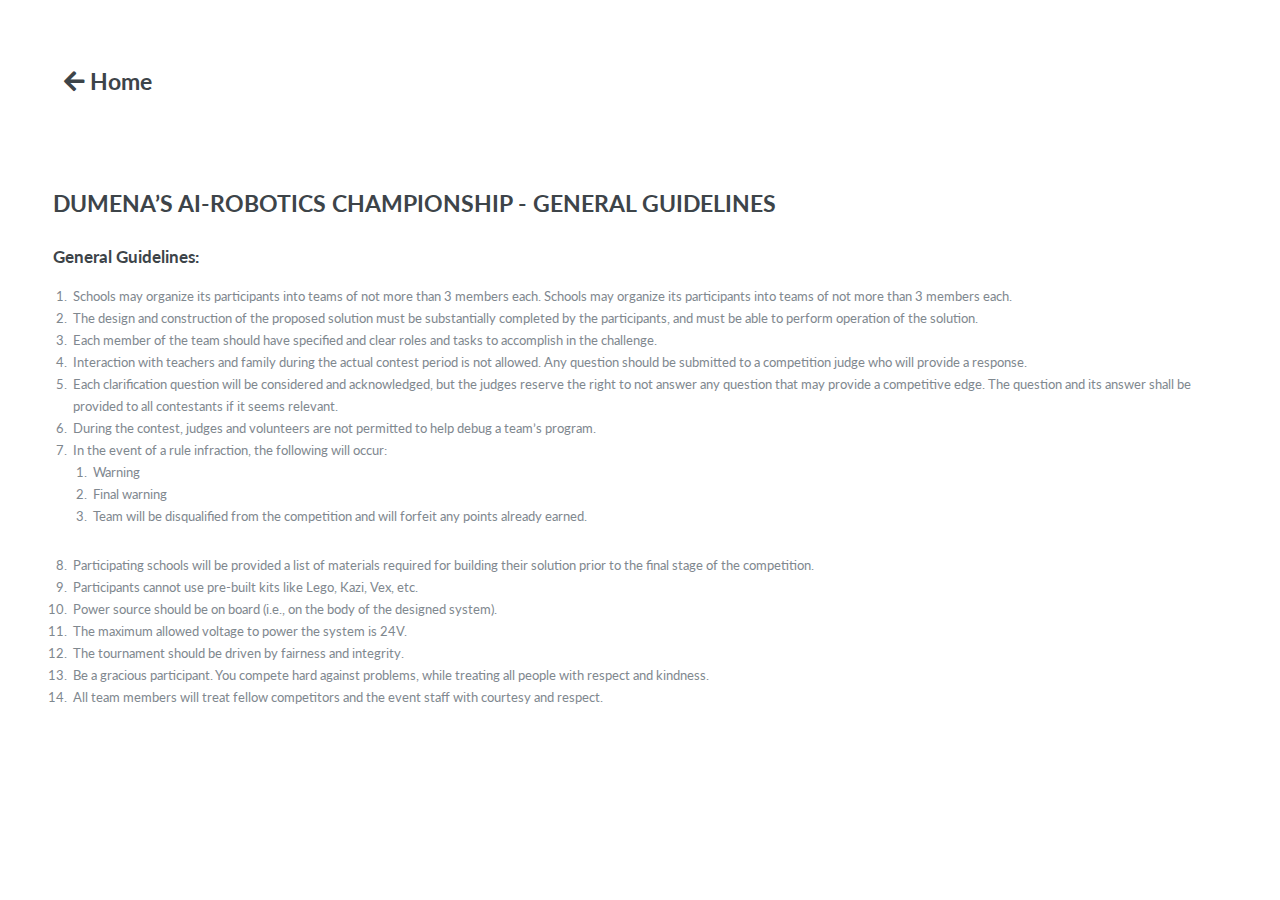
==== commit 65d88d0f: "update website font." ====
--- a/guidelines.html
+++ b/guidelines.html
@@ -7,8 +7,12 @@
 <html>
 	<head>
 		<title>Instructions</title>
+        <link rel="icon" 
+        type="image/ico" 
+        href="images/favicon.ico">
 		<meta charset="utf-8" />
 		<meta name="viewport" content="width=device-width, initial-scale=1, user-scalable=no" />
+        <link href='http://fonts.googleapis.com/css?family=Lato:400,700' rel='stylesheet' type='text/css'>
 		<link rel="stylesheet" href="assets/css/main.css" />
 	</head>
 	<body class="is-preload">
--- a/assets/css/main.css
+++ b/assets/css/main.css
@@ -92,7 +92,7 @@
 /* Type */
 body, input, select, textarea {
   color: #7f888f;
-  font-family: "Open Sans", sans-serif;
+  font-family: 'Lato', sans-serif;
   font-size: 13pt;
   font-weight: 400;
   line-height: 1.65; }
@@ -112,11 +112,11 @@
   -ms-transition: color 0.2s ease-in-out, border-bottom-color 0.2s ease-in-out;
   transition: color 0.2s ease-in-out, border-bottom-color 0.2s ease-in-out;
   border-bottom: dotted 1px;
-  color: #f56a6a;
+  color:  #DF7829;
   text-decoration: none; }
   a:hover {
-    border-bottom-color: #f56a6a;
-    color: #f56a6a !important; }
+    border-bottom-color:  #DF7829;
+    color:  #DF7829 !important; }
     a:hover strong {
       color: inherit; }
 
@@ -132,7 +132,7 @@
 
 h1, h2, h3, h4, h5, h6 {
   color: #3d4449;
-  font-family: "Roboto Slab", serif;
+  font-family: 'Lato', sans-serif;
   font-weight: 700;
   line-height: 1.5;
   margin: 0 0 1em 0; }
@@ -990,7 +990,7 @@
   text-align: center; }
 
 header p {
-  font-family: "Roboto Slab", serif;
+  font-family: 'Lato', sans-serif;
   font-size: 1em;
   font-weight: 400;
   letter-spacing: 0.075em;
@@ -998,7 +998,7 @@
   text-transform: uppercase; }
 
 header.major > :last-child {
-  border-bottom: solid 3px #f56a6a;
+  border-bottom: solid 3px  #DF7829;
   display: inline-block;
   margin: 0 0 2em 0;
   padding: 0 0.75em 0.5em 0; }
@@ -1056,8 +1056,8 @@
   input[type="url"]:focus,
   select:focus,
   textarea:focus {
-    border-color: #f56a6a;
-    box-shadow: 0 0 0 1px #f56a6a; }
+    border-color:  #DF7829;
+    box-shadow: 0 0 0 1px  #DF7829; }
 
 select {
   background-image: url("data:image/svg+xml;charset=utf8,%3Csvg xmlns='http://www.w3.org/2000/svg' width='40' height='40' preserveAspectRatio='none' viewBox='0 0 40 40'%3E%3Cpath d='M9.4,12.3l10.4,10.4l10.4-10.4c0.2-0.2,0.5-0.4,0.9-0.4c0.3,0,0.6,0.1,0.9,0.4l3.3,3.3c0.2,0.2,0.4,0.5,0.4,0.9 c0,0.4-0.1,0.6-0.4,0.9L20.7,31.9c-0.2,0.2-0.5,0.4-0.9,0.4c-0.3,0-0.6-0.1-0.9-0.4L4.3,17.3c-0.2-0.2-0.4-0.5-0.4-0.9 c0-0.4,0.1-0.6,0.4-0.9l3.3-3.3c0.2-0.2,0.5-0.4,0.9-0.4S9.1,12.1,9.4,12.3z' fill='rgba(210, 215, 217, 0.75)' /%3E%3C/svg%3E");
@@ -1145,8 +1145,8 @@
     content: '\f00c'; }
   input[type="checkbox"]:focus + label:before,
   input[type="radio"]:focus + label:before {
-    border-color: #f56a6a;
-    box-shadow: 0 0 0 1px #f56a6a; }
+    border-color:  #DF7829;
+    box-shadow: 0 0 0 1px  #DF7829; }
 
 input[type="checkbox"] + label:before {
   border-radius: 0.375em; }
@@ -1376,7 +1376,7 @@
       font-family: 'Font Awesome 5 Free';
       font-weight: 400; }
     ul.contact li:before {
-      color: #f56a6a;
+      color:  #DF7829;
       display: inline-block;
       font-size: 1.5em;
       height: 1.125em;
@@ -1421,7 +1421,7 @@
       padding: 0 0.5em;
       text-align: center; }
       ul.pagination li > .page.active {
-        background-color: #f56a6a;
+        background-color:  #DF7829;
         color: #ffffff !important; }
         ul.pagination li > .page.active:hover {
           background-color: #f67878; }
@@ -1495,11 +1495,11 @@
   background-color: transparent;
   border-radius: 0.375em;
   border: 0;
-  box-shadow: inset 0 0 0 2px #f56a6a;
-  color: #f56a6a !important;
+  box-shadow: inset 0 0 0 2px  #DF7829;
+  color:  #DF7829 !important;
   cursor: pointer;
   display: inline-block;
-  font-family: "Roboto Slab", serif;
+  font-family: 'Lato', sans-serif;
   font-size: 0.8em;
   font-weight: 700;
   height: 3.5em;
@@ -1553,7 +1553,7 @@
   input[type="button"].primary,
   button.primary,
   .button.primary {
-    background-color: #f56a6a;
+    background-color:  #DF7829;
     box-shadow: none;
     color: #ffffff !important; }
     input[type="submit"].primary:hover,
@@ -1642,7 +1642,7 @@
       text-align: center;
       width: 10em; }
       .features article .icon:before {
-        color: #f56a6a;
+        color:  #DF7829;
         font-size: 2.75rem;
         position: relative;
         top: 0.05em; }
@@ -2075,7 +2075,7 @@
   display: -webkit-flex;
   display: -ms-flex;
   display: flex;
-  border-bottom: solid 5px #f56a6a;
+  border-bottom: solid 5px  #DF7829;
   padding: 6em 0 1em 0;
   position: relative; }
   #header > * {
@@ -2087,7 +2087,7 @@
   #header .logo {
     border-bottom: 0;
     color: inherit;
-    font-family: "Roboto Slab", serif;
+    font-family: 'Lato', sans-serif;
     font-size: 1.125em; }
   #header .icons {
     text-align: right; }
@@ -2199,7 +2199,7 @@
   -ms-user-select: none;
   user-select: none;
   color: #3d4449;
-  font-family: "Roboto Slab", serif;
+  font-family: 'Lato', sans-serif;
   font-weight: 400;
   letter-spacing: 0.075em;
   list-style: none;
@@ -2214,7 +2214,7 @@
     font-size: 0.9em;
     padding: 0.625em 0; }
     #menu ul a:hover, #menu ul span:hover {
-      color: #f56a6a; }
+      color:  #DF7829; }
     #menu ul a.opener, #menu ul span.opener {
       -moz-transition: color 0.2s ease-in-out;
       -webkit-transition: color 0.2s ease-in-out;
@@ -2244,7 +2244,7 @@
         position: absolute;
         right: 0; }
       #menu ul a.opener:hover:before, #menu ul span.opener:hover:before {
-        color: #f56a6a; }
+        color:  #DF7829; }
       #menu ul a.opener.active + ul, #menu ul span.opener.active + ul {
         display: block; }
       #menu ul a.opener.active:before, #menu ul span.opener.active:before {
